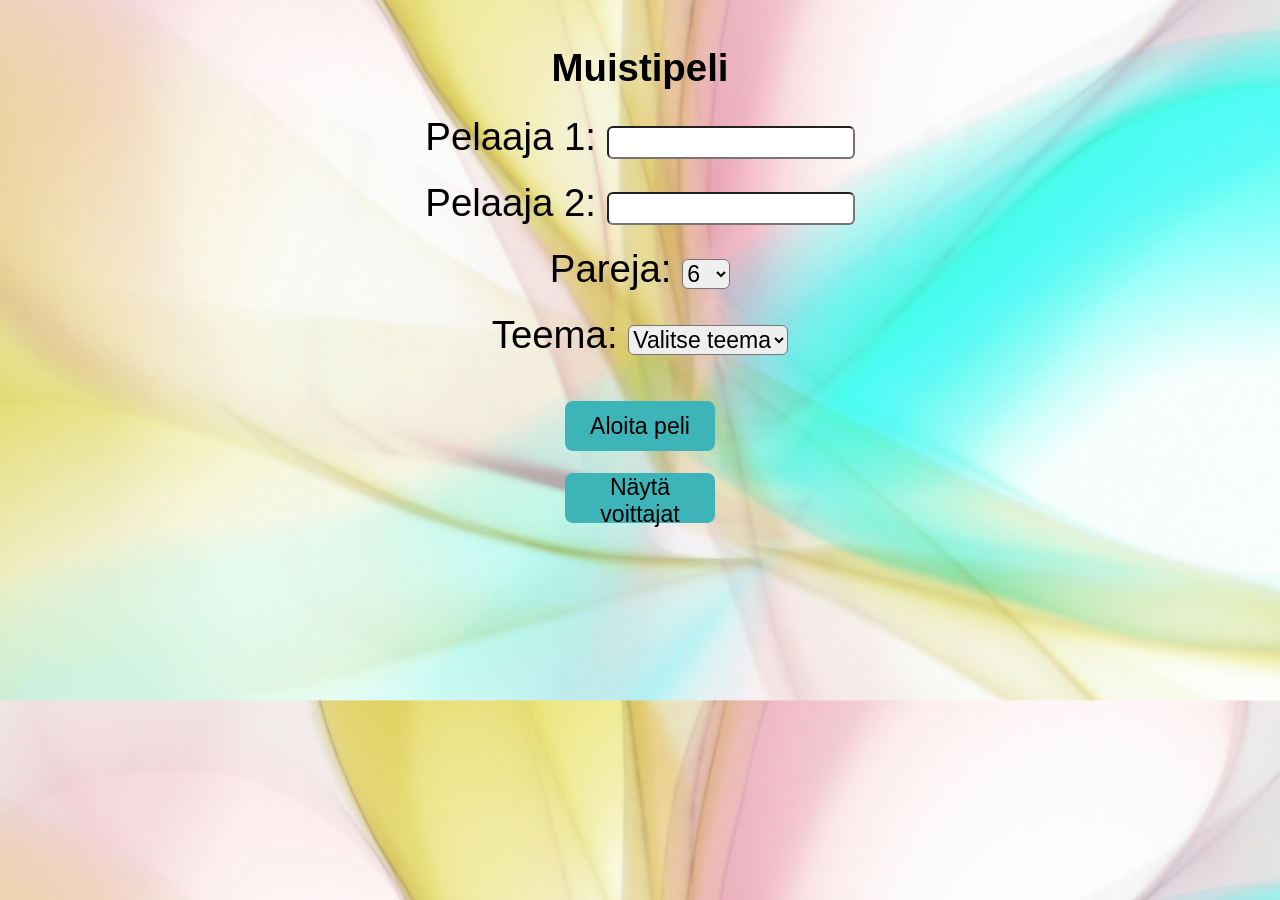
==== index.html @ fda59505 "18poids" ====
<!DOCTYPE html>
<html lang="fi">
<head>
  <meta charset="UTF-8">
  <meta name="viewport" content="width=device-width, initial-scale=1.0">
  <title>Muistipeli</title>
  <link rel="stylesheet" href="styles.css">
</head>
<body>
  <audio src="Sounds/click.mp3" id="click"></audio>
  <audio src="Sounds/goit.mp3" id="gotit"></audio>
  <audio src="Sounds/cheer.mp3" id="cheer"></audio>
  <div id="start-page" class="container">
    <h1>Muistipeli</h1>
    <form id="start-form">
      <label>Pelaaja 1:
        <input type="text" id="player1" required>
      </label><br><br>
      <label>Pelaaja 2:
        <input type="text" id="player2" required>
      </label><br><br>
      <label>Pareja:
        <select id="pair-count">
          <option value="6">6</option>
          <option value="12">12</option>
          <option value="20">20</option>
        </select>
      </label><br><br>
      <label>Teema:
      <select id="theme">
        <option value="" selected disabled>Valitse teema</option>
        <option value="image1">Joulu</option>
        <option value="image2">Fantasia</option>
         <option value="image3">Tytöt</option>
      </select>
    </label><br><br><br>
      <button type="submit">Aloita peli</button>
      
    </form>
    <div id="winners-modal" class="modal hidden">
      <div class="modal-content">
        <span id="close-modal" class="close">&times;</span>
        <h2>Voittajat</h2>
        <ul id="winners"></ul>
      </div>
    </div><br>
    <button id="show-winners">Näytä voittajat</button>
  </div>
    
  </div>

  <div id="game-page" class="container hidden">
    <h1 id="game-title">Muistipeli</h1>
    <div id="game-grid" class="grid"></div>
    <div class="scoreboard">
      <p id="turn-indicator"></p>
      <p>Pisteet:</p>
      <ul>
        <li id="score-player1">Pelaaja 1: 0</li>
        <li id="score-player2">Pelaaja 2: 0</li>
      </ul>
     
      <button id="restart-game">Uusi peli</button>
    </div>


  <script src="main.js">
    
  </script>
</body>
</html>
---- styles.css ----
@import url('https://fonts.cdnfonts.com/css/galpon');



body {
   font-family: 'Galpon', sans-serif;
    margin: 0;
     padding: 0;
     
   background-size: cover; /* Skaalaa kuva koko näkymään */
   background-position: center; /* Keskittää kuvat */
     
   background-image: url('muistipeli_images/Taustat/main_bg.jpg'); 
}
    

label{
   font-size: 2em;
   
}
input,select{
   border-radius: 6px;
   font-family: 'Galpon', sans-serif;
   font-size: 0.6em;
}
input{
   width: 30%;
}
.scoreboard{
   font-size: 1.5em;
}
.container {
   max-width: 800px; margin: auto; padding: 20px; }
.hidden {
   display: none; }
.card {
   border-radius: 5px;
   width: 100px;
    height: 100px;
    margin: 5px;
    background:linear-gradient(#9964c5fa,#e23719f8);
   display: flex; justify-content: center;
   align-items: center; font-size: 24px; font-weight: bold; cursor: pointer; }
.card img {
   border-radius: 5px;
   width: 100%;
    height: 100%;
     object-fit: cover;
      display: none; }
.grid {
         display: grid;
         gap: 10px;
         grid-template-columns: repeat(6, 1fr); /* Oletuksena kuusi saraketta */
       }
.scoreboard {
   margin-top: 20px;
 }
.flipped img {
   display: block; }
button {
   width: 150px;
   height: 50px;
   background-color: rgb(61, 180, 184);
   font-family: 'Galpon', sans-serif;
   font-size: 1.2em;
   border-radius: 8px;
   border: none;
}
@keyframes voitto {
  0% {color: #04AA6D;  ;transform: scale(2, 3); }
  25%{color: #2fe096;}
  50%{color:aqua}
  75%{color: #e6810f;}
  100%{color: rgb(245, 26, 10);}
  
  
}


.voittoilmoitus{
  position: absolute;
  font-size: 5em;
  
  left: 20%;
  top: 30%;
  animation-name: voitto;
  animation-duration: 8s;
  animation-iteration-count: infinite;
  animation-timing-function: ease-in-out;
  z-index: 2;
}
h1{
  text-align: center;
}
#start-page{
  text-align: center;
  font-size: 1.2em;
}
.modal {
   position: fixed;
   top: 0;
   left: 0;
   width: 100%;
   height: 100%;
   background-color: rgba(0, 0, 0, 0.5);
   display: flex;
   justify-content: center;
   align-items: center;
   z-index: 1000;
 }
 
 .modal.hidden {
   display: none;
 }
 
 .modal-content {
   background-color: #fff;
   padding: 20px;
   border-radius: 8px;
   width: 90%;
   max-width: 400px;
   box-shadow: 0 2px 10px rgba(0, 0, 0, 0.2);
   text-align: center;
 }
 
 .close {
   position: absolute;
   top: 10px;
   right: 10px;
   font-size: 24px;
   cursor: pointer;
 }
 @media (max-width: 600px) {
   .grid {
     grid-template-columns: repeat(3, 1fr); 
   }
 
   .card {
     width: auto; 
     height: auto; 
     aspect-ratio: 1 / 1; 
     font-size: 18px; 
   }
 }
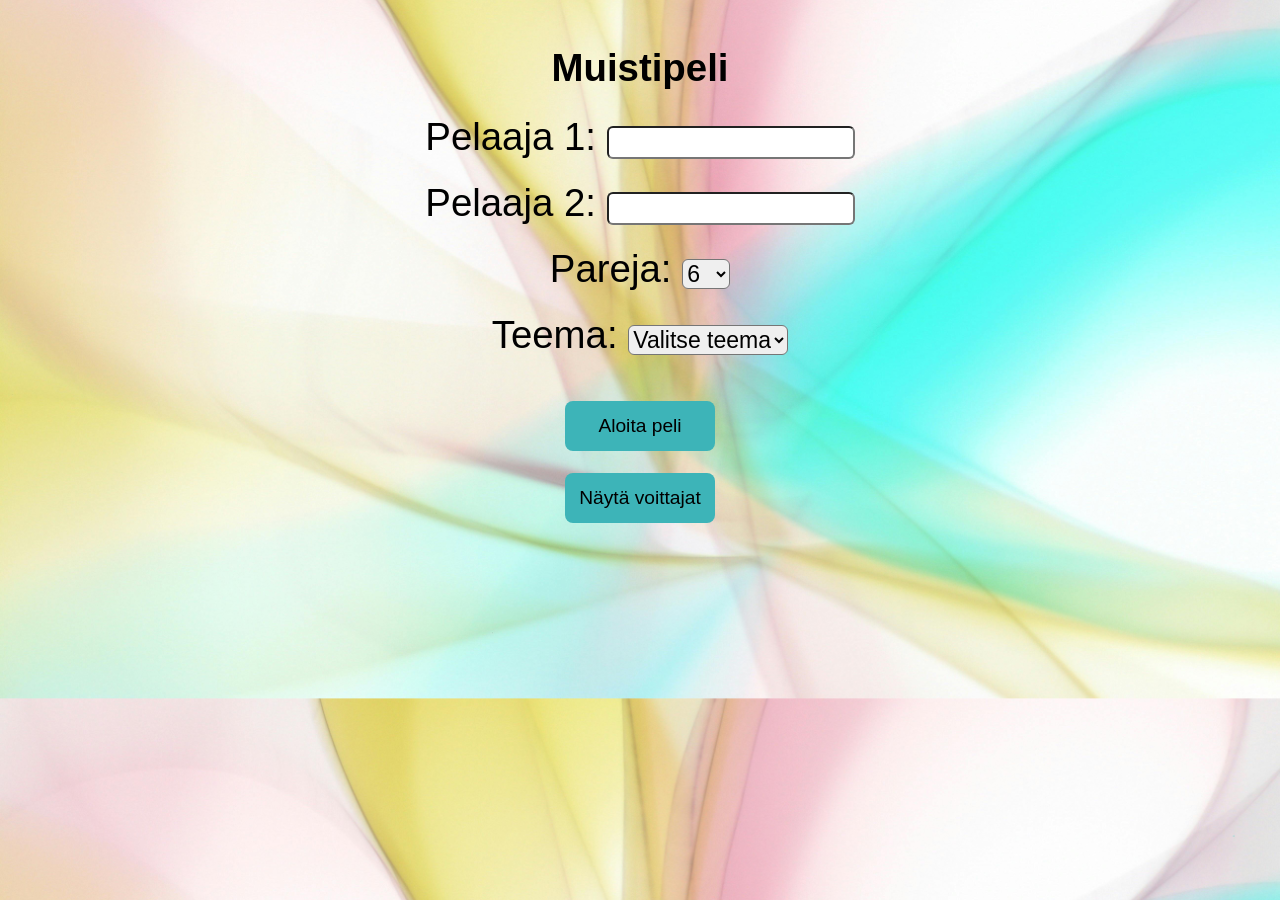
==== commit 3b831928: "Update index.html" ====
--- a/index.html
+++ b/index.html
@@ -5,6 +5,8 @@
   <meta name="viewport" content="width=device-width, initial-scale=1.0">
   <title>Muistipeli</title>
   <link rel="stylesheet" href="styles.css">
+  <link rel="icon" type="image/png" sizes="32x32" href="favicon-32x32.png">
+
 </head>
 <body>
   <audio src="Sounds/click.mp3" id="click"></audio>
@@ -31,7 +33,8 @@
         <option value="" selected disabled>Valitse teema</option>
         <option value="image1">Joulu</option>
         <option value="image2">Fantasia</option>
-         <option value="image3">Tytöt</option>
+         <option value="image3">Monster High</option>
+         <option value="image3">Hirviöt</option>
       </select>
     </label><br><br><br>
       <button type="submit">Aloita peli</button>
--- a/styles.css
+++ b/styles.css
@@ -10,7 +10,8 @@
    background-size: cover; /* Skaalaa kuva koko näkymään */
    background-position: center; /* Keskittää kuvat */
      
-   background-image: url('muistipeli_images/Taustat/main_bg.jpg'); 
+   background-image: url('muistipeli_images/Taustat/main_bg.jpg');
+   user-select: none;
 }
     
 
@@ -62,7 +63,7 @@
    height: 50px;
    background-color: rgb(61, 180, 184);
    font-family: 'Galpon', sans-serif;
-   font-size: 1.2em;
+   font-size: 1em;
    border-radius: 8px;
    border: none;
 }
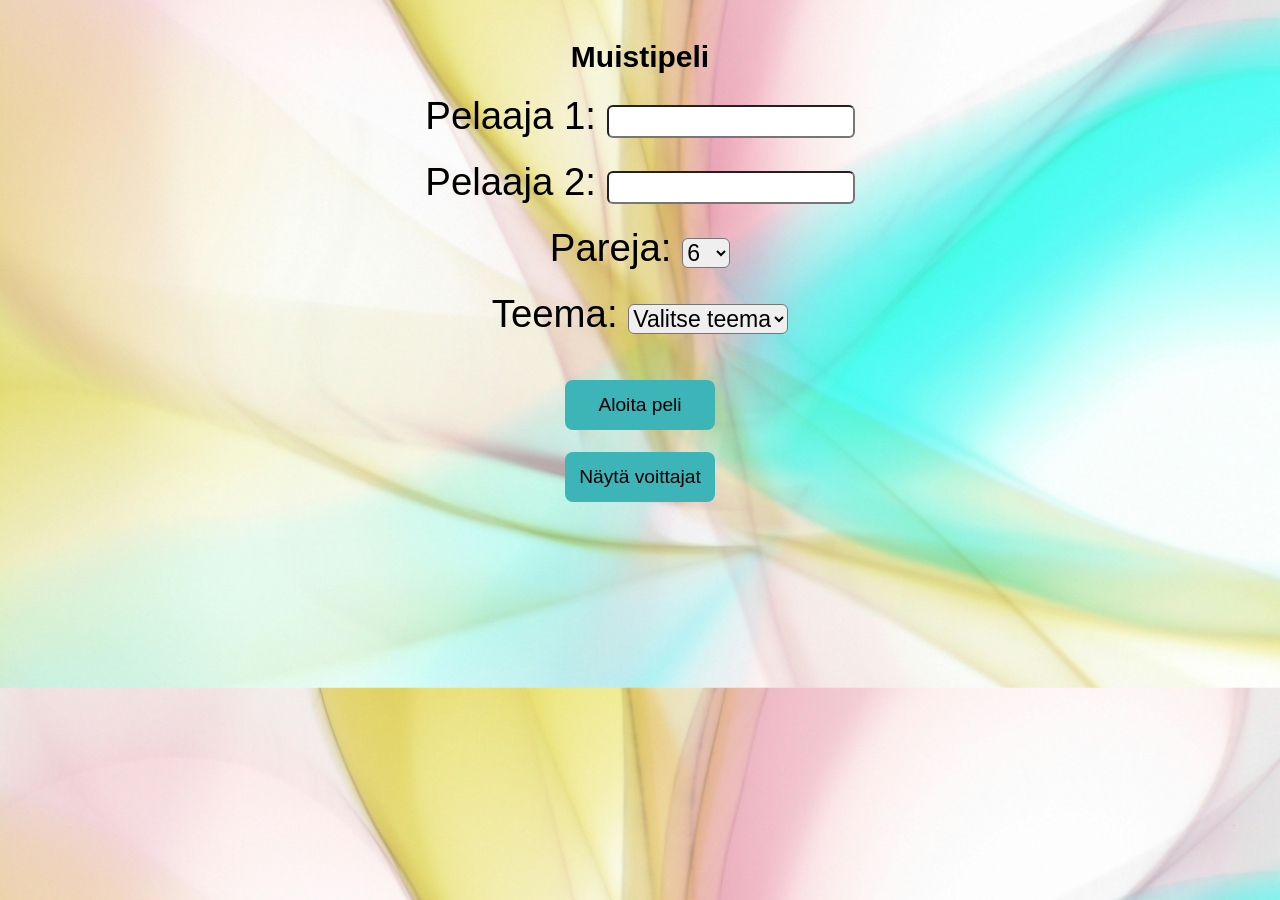
==== commit 26c2b686: "Update index.html" ====
--- a/index.html
+++ b/index.html
@@ -34,7 +34,7 @@
         <option value="image1">Joulu</option>
         <option value="image2">Fantasia</option>
          <option value="image3">Monster High</option>
-         <option value="image3">Hirviöt</option>
+         <option value="image4">Hirviöt</option>
       </select>
     </label><br><br><br>
       <button type="submit">Aloita peli</button>
--- a/styles.css
+++ b/styles.css
@@ -92,6 +92,7 @@
 }
 h1{
   text-align: center;
+font-size: 30px;
 }
 #start-page{
   text-align: center;
